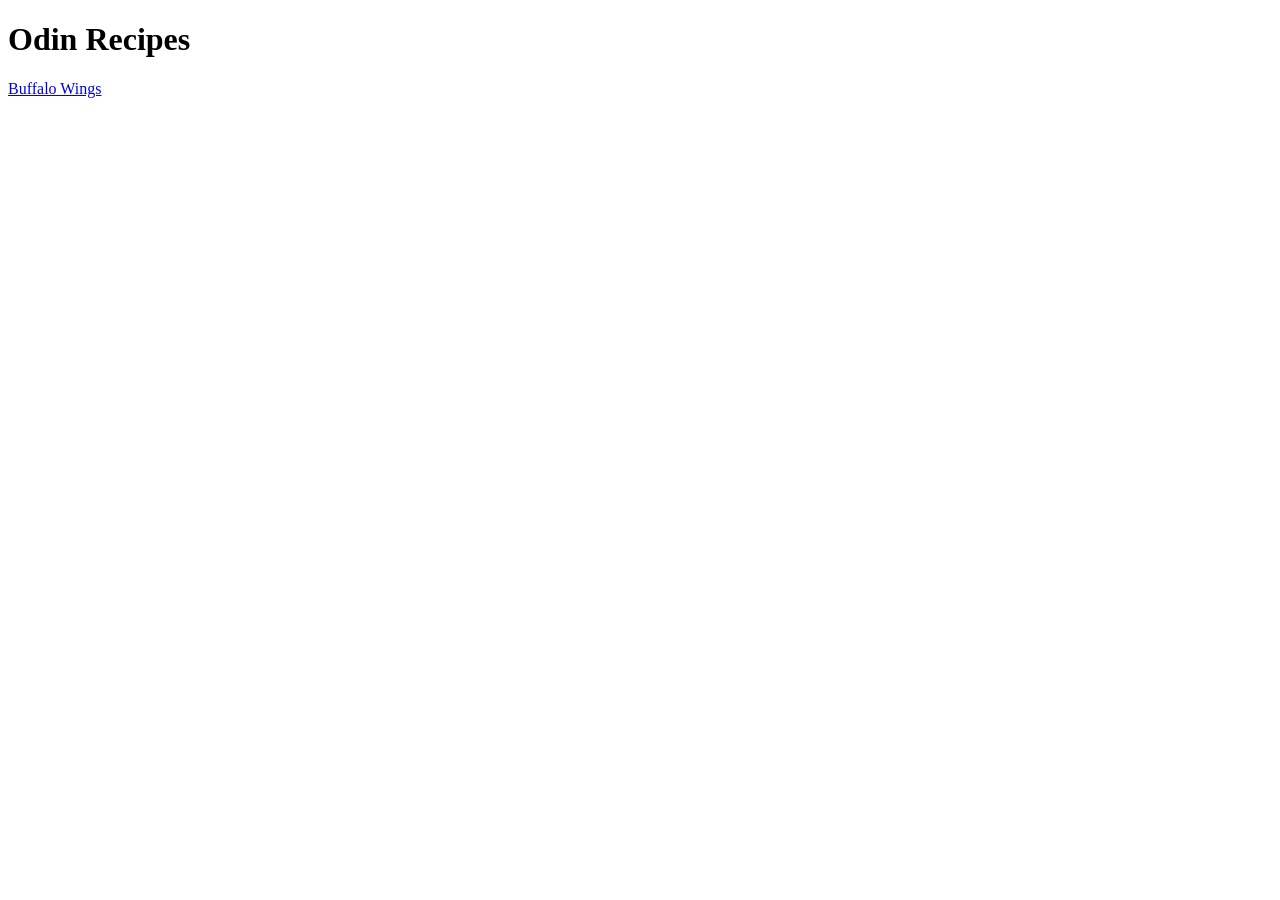
==== index.html @ 67605bf7 "Added the index HTML file and created a buffalo wings recipe, along with a dir for future recipe ima" ====
<!DOCTYPE html>
<html lang="en">
<head>
    <meta charset="UTF-8">
    <meta name="viewport" content="width=device-width, initial-scale=1.0">
    <title>Document</title>
</head>
<body>
    <h1>Odin Recipes</h1>
    <a href="./recipes/buffalo-wings.html">Buffalo Wings</a>
</body>
</html>
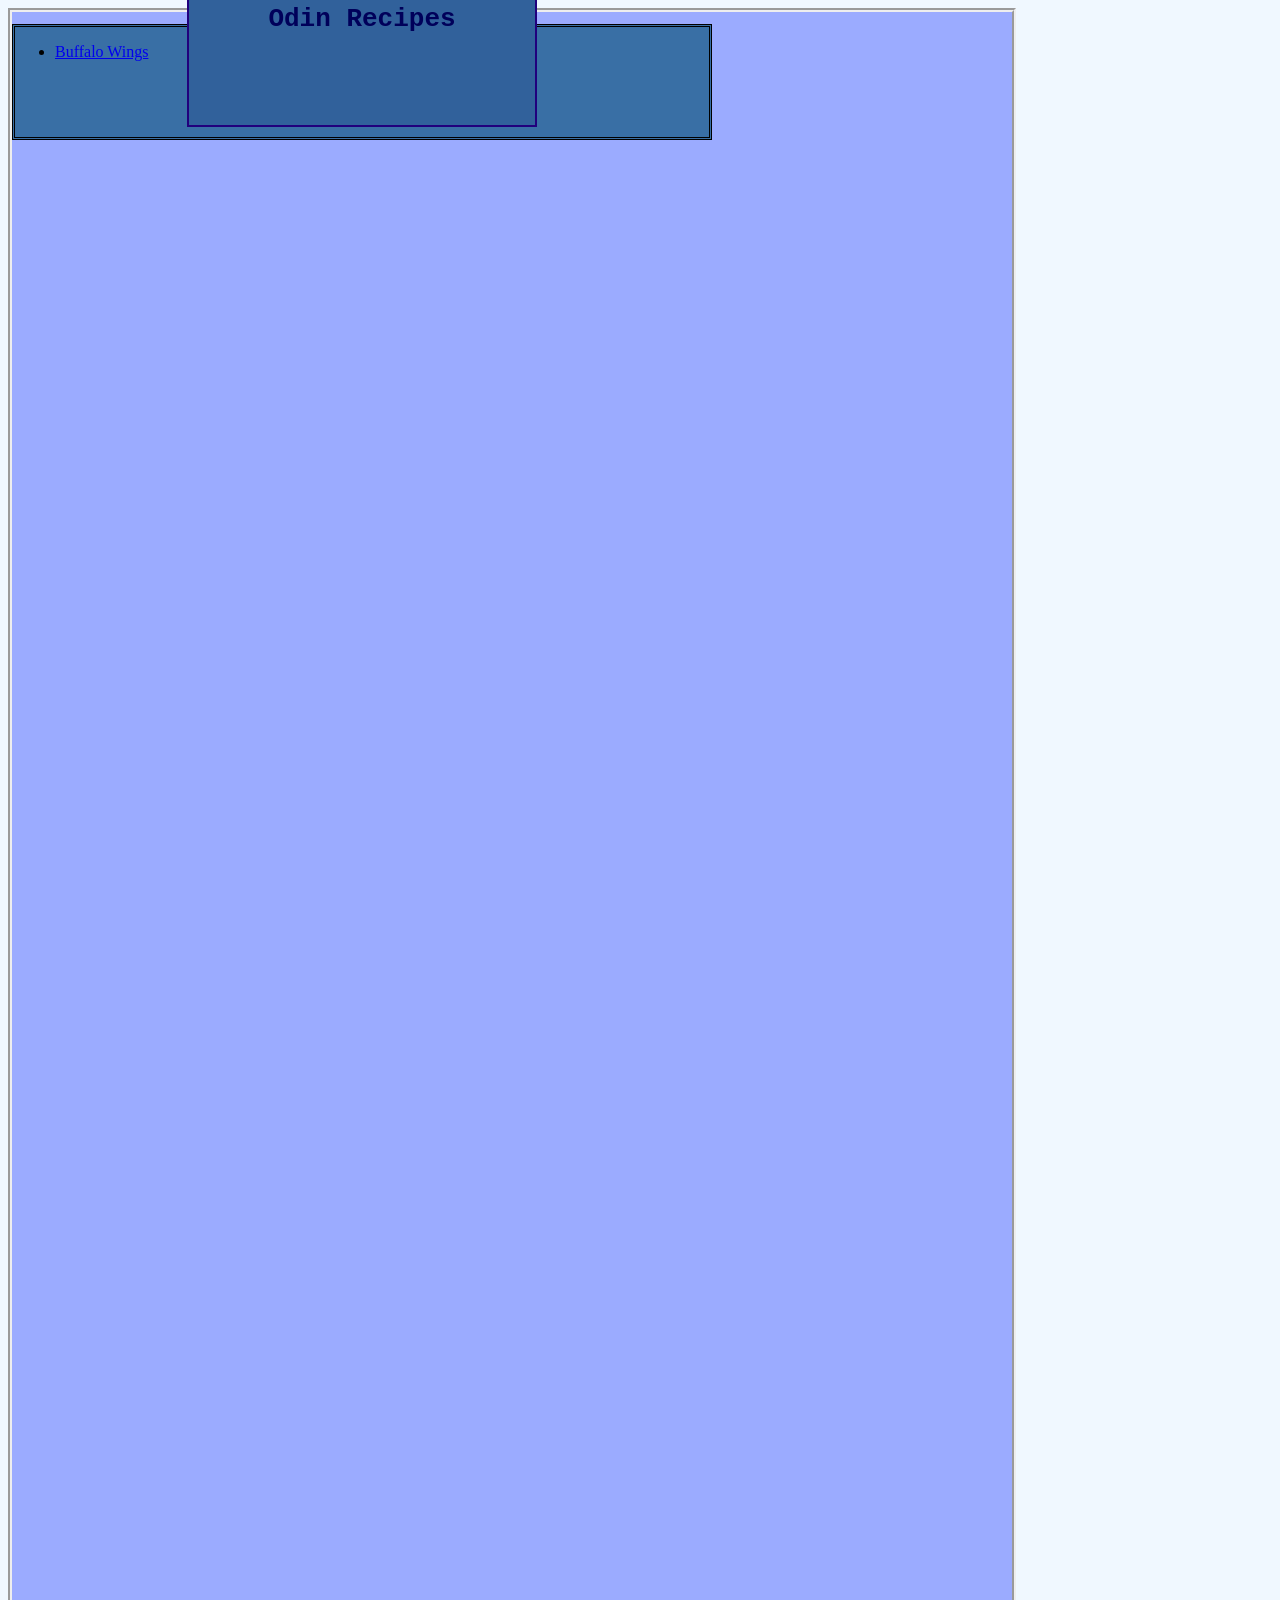
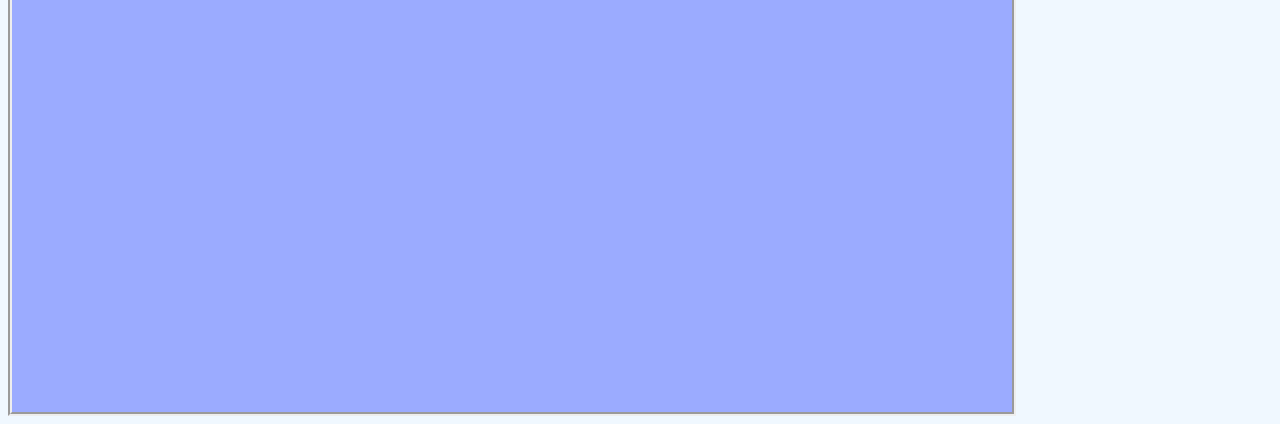
==== commit dc64bb9e: "experimenting with css styling on main page" ====
--- a/index.html
+++ b/index.html
@@ -1,12 +1,19 @@
 <!DOCTYPE html>
 <html lang="en">
 <head>
+    <link rel="stylesheet" href="./style.css"
     <meta charset="UTF-8">
     <meta name="viewport" content="width=device-width, initial-scale=1.0">
-    <title>Document</title>
+    <title>Austin's Recipes</title>
 </head>
 <body>
-    <h1>Odin Recipes</h1>
-    <a href="./recipes/buffalo-wings.html">Buffalo Wings</a>
+    <div class="main-body">
+        <div class="container">
+            <ul>
+                <li><a href="./recipes/buffalo-wings.html">Buffalo Wings</a></li>
+            </ul>
+            <h1 id="title-text">Odin Recipes</h1>
+        </div>
+    </div>
 </body>
 </html>
--- a/style.css
+++ b/style.css
@@ -0,0 +1,35 @@
+body {
+    background-color: aliceblue;
+}
+
+.main-body {
+    background-color: rgba(146, 163, 255, 0.893);
+    width: 1000px;
+    height: 2000px;
+    display: inline-block;
+    border: 4px;
+    border-style: groove;
+}
+
+.container {
+    width: 700px;
+    box-sizing: border-box;
+    display: inline-block;
+    border: 4px rgb(red, green, rgb(9, 61, 106));
+    border-style: double;
+    background-color: rgba(26, 92, 136, 0.751);
+}
+
+#title-text {
+    font-family: monospace;
+    color: rgb(0, 0, 90);
+    text-align: center;
+    box-sizing: border-box;
+    width: 350px;
+    height: 150px;
+    margin: 10px auto;
+    margin-top: -100px;
+    padding: 25px;
+    border: 2px solid rgb(33, 0, 125);
+    background-color: rgb(49, 97, 155);
+}
